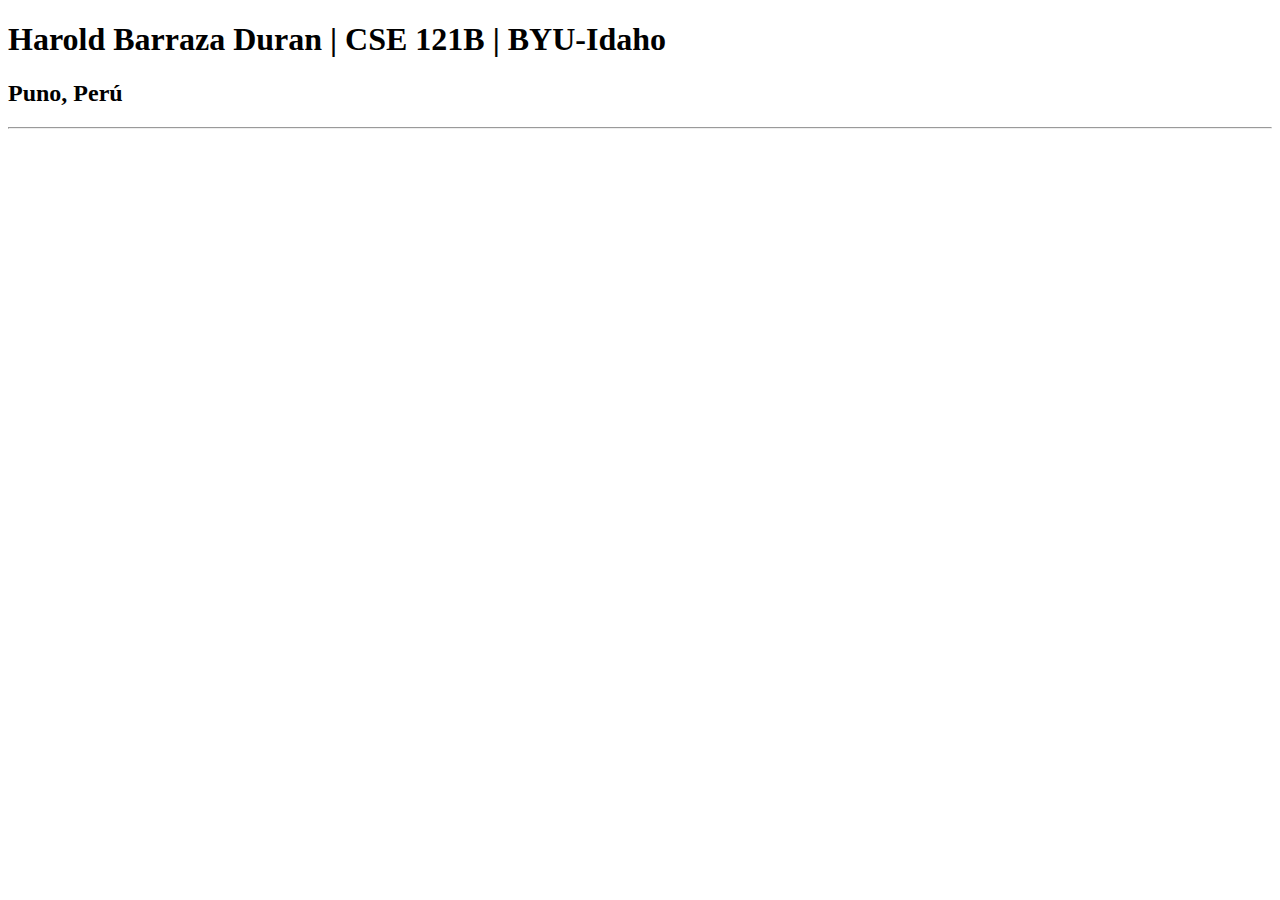
==== index.html @ 8c4f7a1f "hola" ====
<!DOCTYPE html>
<html lang="en">
<head>
    <meta charset="UTF-8">
    <meta name="viewport" content="width=device-width, initial-scale=1.0">
    <title>Harold Barraza Duran | CSE 121B | BYU-Idaho</title>
</head>
<body>
    <h1>Harold Barraza Duran | CSE 121B | BYU-Idaho</h1>
    <h2>Puno, Perú</h2>
    <hr>
</body>
</html>
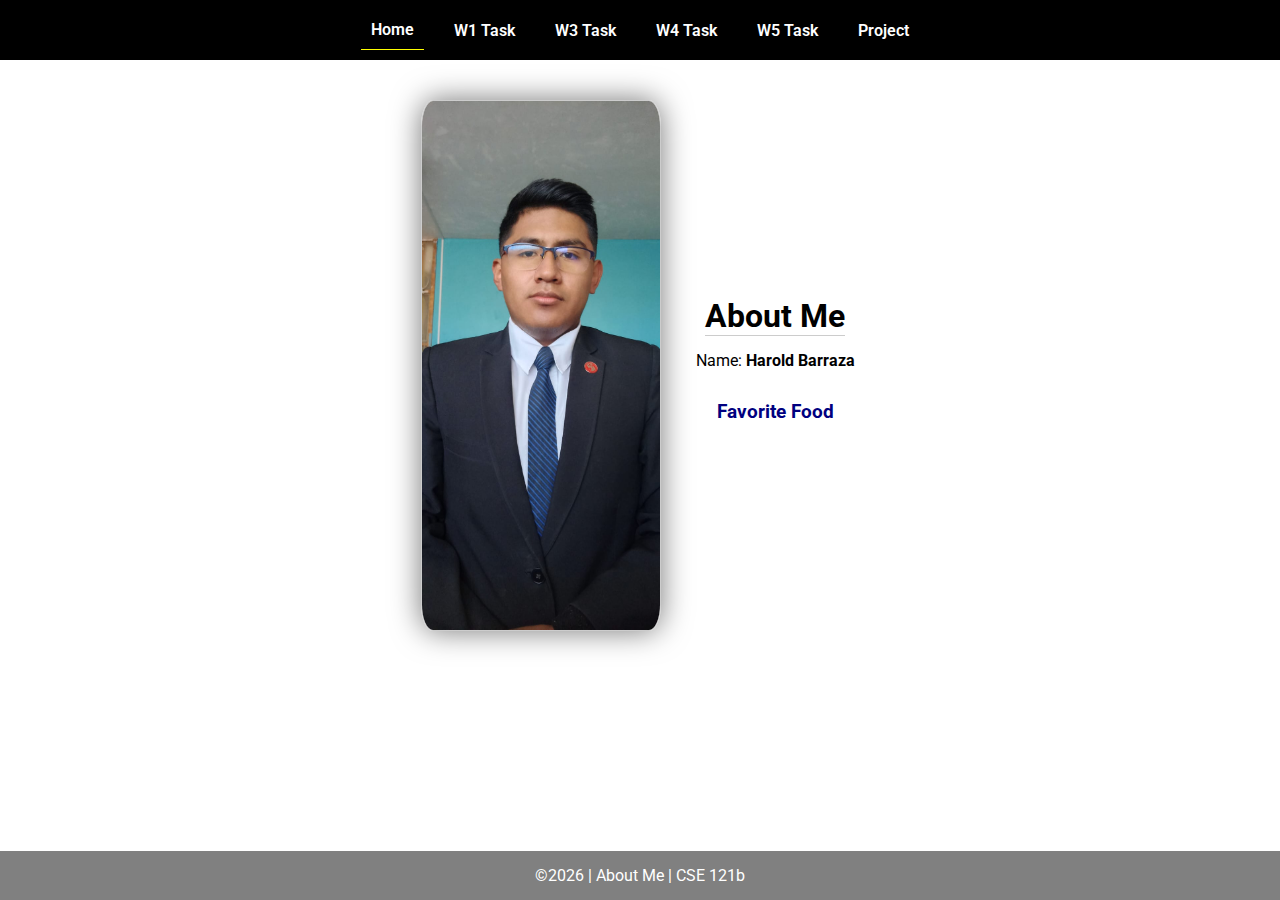
==== commit 8bea565f: "task" ====
--- a/index.html
+++ b/index.html
@@ -1,13 +1,45 @@
 <!DOCTYPE html>
 <html lang="en">
+
 <head>
-    <meta charset="UTF-8">
-    <meta name="viewport" content="width=device-width, initial-scale=1.0">
-    <title>Harold Barraza Duran | CSE 121B | BYU-Idaho</title>
+  <meta charset="UTF-8">
+  <meta name="viewport" content="width=device-width, initial-scale=1.0">
+  <title>About Me | CSE 121b | W02: Programming Tasks</title>
+  <link rel="preconnect" href="https://fonts.googleapis.com">
+  <link rel="preconnect" href="https://fonts.gstatic.com" crossorigin>
+  <link href="https://fonts.googleapis.com/css2?family=Roboto:wght@400;600&display=swap"
+    rel="stylesheet">
+  <link rel="stylesheet" href="styles/main.css">
 </head>
+
 <body>
-    <h1>Harold Barraza Duran | CSE 121B | BYU-Idaho</h1>
-    <h2>Puno, Perú</h2>
-    <hr>
+  <nav>
+    <ul id="menu">
+      <li><a id="toggleMenu">&equiv;</a></li>
+      <li><a href="index.html" class="active">Home</a></li>
+      <li><a href="w01-task.html">W1 Task</a></li>
+      <li><a href="w03-task.html">W3 Task</a></li>
+      <li><a href="w04-task.html">W4 Task</a></li>
+      <li><a href="w05-task.html">W5 Task</a></li>
+      <li><a href="project.html">Project</a></li>
+    </ul>
+  </nav>
+  <main id="home">
+    <picture>
+      <img src="images/Photo.jpg" alt="Placeholder Image">
+    </picture>
+    <section>
+      <h1>About Me</h1>
+      <div class="info">Name: <span id="name"></span></div>
+      <h2>Favorite Food</h2>
+      <div class="block" id="food"></div>
+    </section>
+  </main>
+  <footer>
+    &copy;<span id="year"></span> | About Me | CSE 121b
+  </footer>
+  <script src="scripts/main.js"></script>
+  <script src="scripts/w02-task.js"></script>
 </body>
+
 </html>--- a/styles/main.css
+++ b/styles/main.css
@@ -0,0 +1,157 @@
+/* Universal Selector */
+* {
+    margin: 0;
+    padding: 0;
+    box-sizing: border-box;
+}
+
+/* HTML Selectors */
+body {
+    font-family: 'Roboto', Helvetica, sans-serif;
+}
+
+nav {
+    background-color: black;
+    width: 100%;
+    position: fixed;
+    top: 0;
+}
+
+nav ul {
+    display: flex;
+    flex-direction: column;
+    align-items: center;
+    max-width: fit-content;
+    margin: 0 auto;
+}
+
+nav ul li {
+    flex: 1 1 auto;
+}
+
+nav ul li:first-child {
+    display: block;
+    font-size: 2rem;
+}
+
+nav ul li:first-child a {
+    padding: 1px 10px;
+}
+
+nav ul li {
+    display: none;
+    list-style: none;
+    margin: 10px;
+}
+
+nav ul li a {
+    display: block;
+    padding: 10px;
+    text-decoration: none;
+    font-weight: 600;
+    color: white;
+    text-align: center;
+}
+
+nav ul li a:hover {
+    background-color: #efefef;
+    color: black;
+}
+
+h1, h2 {
+    text-align: center;
+    margin-bottom: 15px;
+
+}
+
+h1 {
+border-bottom: 1px solid #ccc;
+}
+
+h2 {
+    font-size: 1.2rem;
+    color: navy;
+    text-align: center;
+    margin-top: 30px;
+}
+
+main {
+    margin-top: 125px;
+    display: grid;
+    grid-template-columns: 1fr;
+    grid-gap: 20px;
+    align-items: center;
+    justify-content: center;
+}
+
+picture {
+    margin: 0 auto;
+}
+
+picture img {
+    width: 240px;
+    height: auto;
+    border-radius: 5%;
+    border: 1px solid #ccc;
+    box-shadow: 0 0 30px #777;
+}
+
+section {
+    display: flex;
+    flex-direction: column;
+    align-items: center;
+    margin: 10px
+}
+
+label {
+    margin: 15px 0;
+}
+
+footer {
+    background-color: gray;
+    color: white;
+    padding: 15px;
+    text-align: center;
+    width: 100%;
+    position: fixed;
+    bottom: 0;
+}
+
+/* Class Selectors */
+.active {
+    border-bottom: 1px solid yellow;
+}
+
+.open li {
+    display: block;
+}
+
+.block {
+    display: block;
+}
+
+/* ID Selectors */
+
+/* Media Queries */
+@media only screen and (min-width: 32.5em) {
+    nav ul {
+        flex-direction: row;
+    }
+
+    nav ul li:first-child {
+        display: none;
+    }
+
+    nav ul li {
+        display: block;
+    }
+
+    main {
+        margin: 100px auto 20px;
+        grid-template-columns: 250px 1fr;
+        max-width: -moz-fit-content;
+        max-width: fit-content;
+
+    }
+
+}